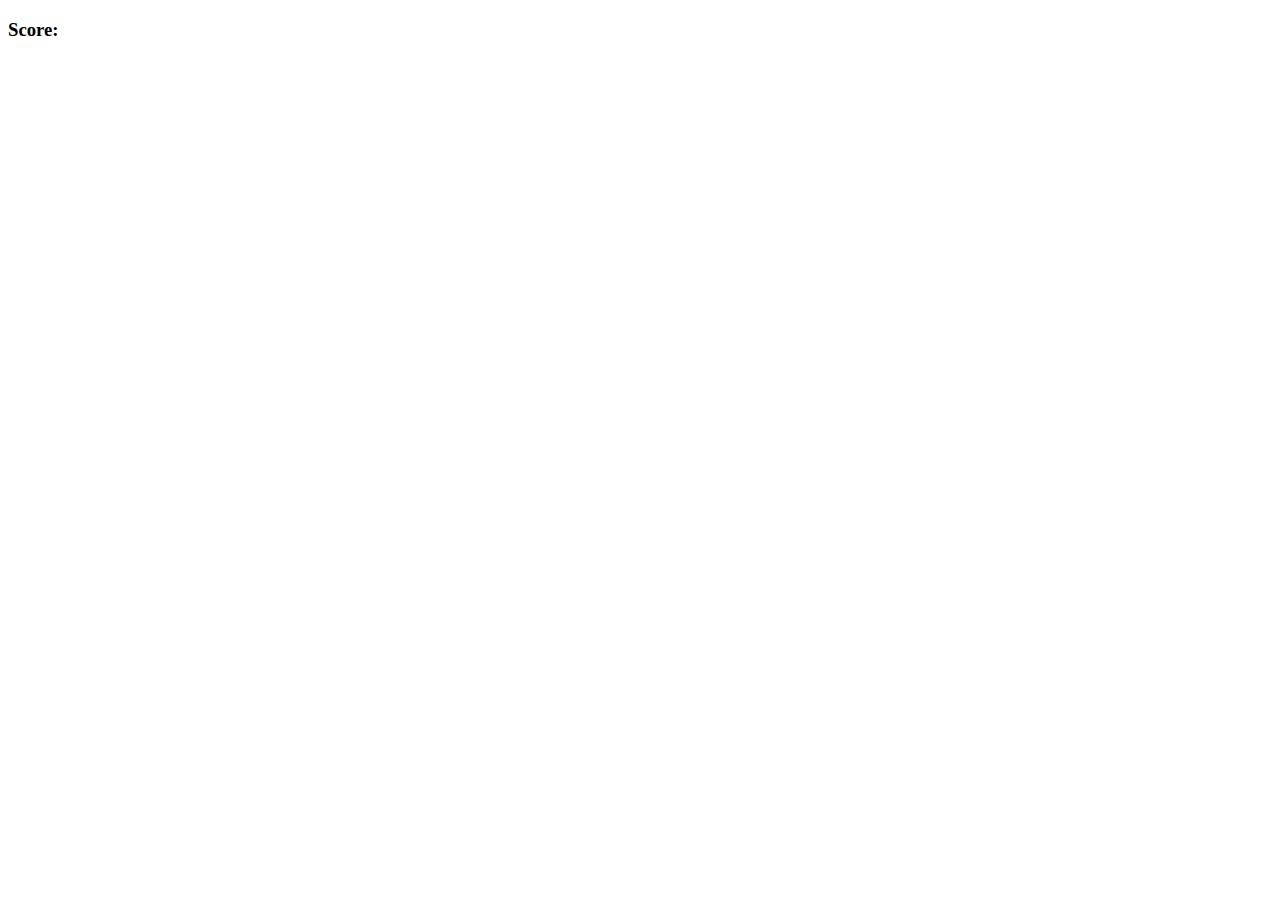
==== memoryGame/index.html @ 44034b09 "js projects" ====
<!DOCTYPE html>
<html lang="en">
<head>
    <meta charset="UTF-8">
    <meta name="viewport" content="width=device-width, initial-scale=1.0">
    <title>Memory Game</title>
    <link rel="styleSheet" type="text/css" href="style.css">
</head>
<body>
 
<h3>Score: <span id="result"></span></h3>

 <div id="grid"></div>

    <script src="app.js"></script>
</body>
</html>
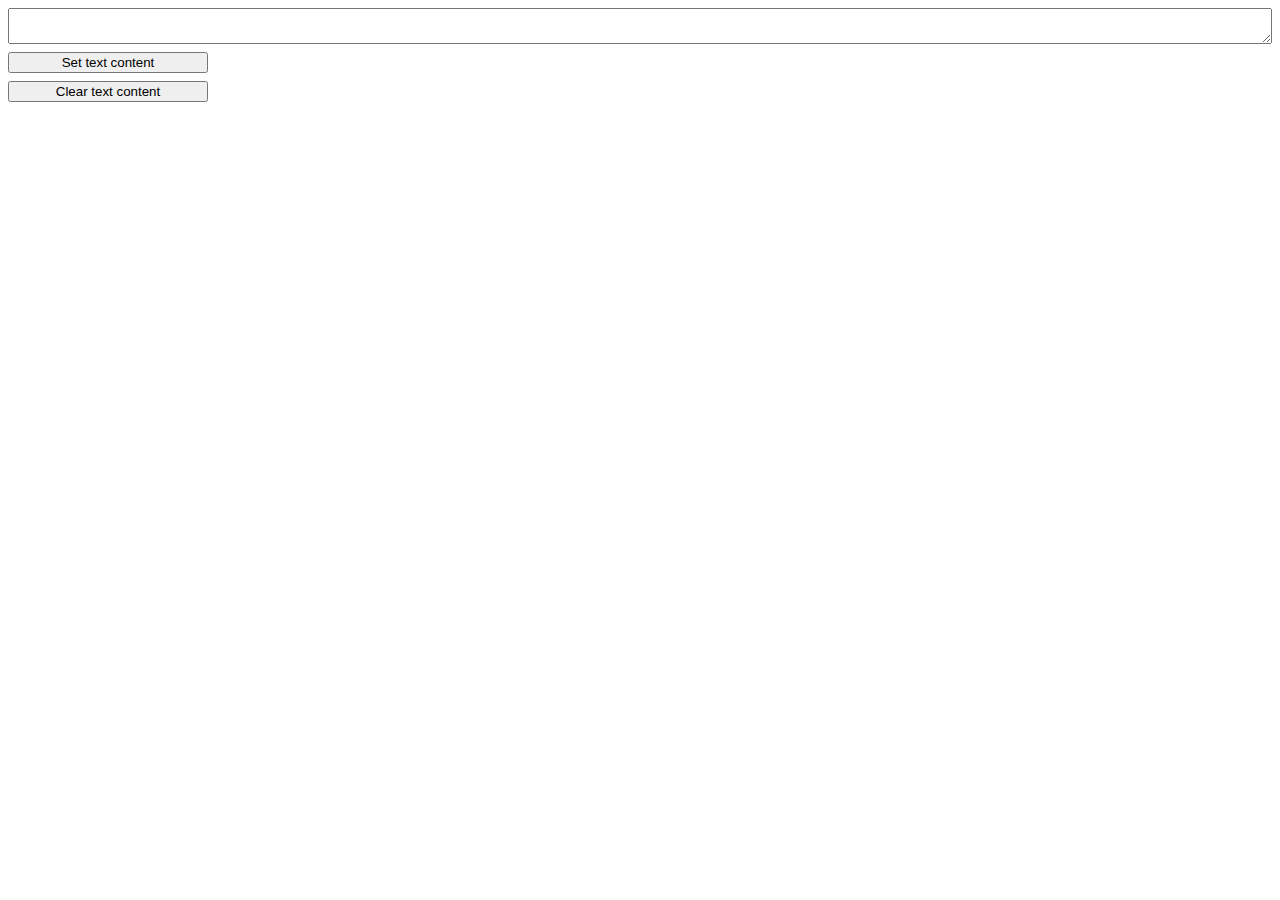
==== commit 1e0d8dc5: "additions" ====
--- a/memoryGame/index.html
+++ b/memoryGame/index.html
@@ -3,15 +3,15 @@
 <head>
     <meta charset="UTF-8">
     <meta name="viewport" content="width=device-width, initial-scale=1.0">
-    <title>Memory Game</title>
+    <title>Document</title>
     <link rel="styleSheet" type="text/css" href="style.css">
 </head>
 <body>
- 
-<h3>Score: <span id="result"></span></h3>
+    <div class="container">
+        <textarea class="story"></textarea>
+        <button id="set-text" type="button">Set text content</button>
+        <button id="clear-text" type="button">Clear text content</button>
+      </div>
 
- <div id="grid"></div>
-
-    <script src="app.js"></script>
 </body>
 </html>--- a/memoryGame/style.css
+++ b/memoryGame/style.css
@@ -0,0 +1,9 @@
+.container {
+    display: flex;
+    gap: 0.5rem;
+    flex-direction: column;
+  }
+  
+  button {
+    width: 200px;
+  }